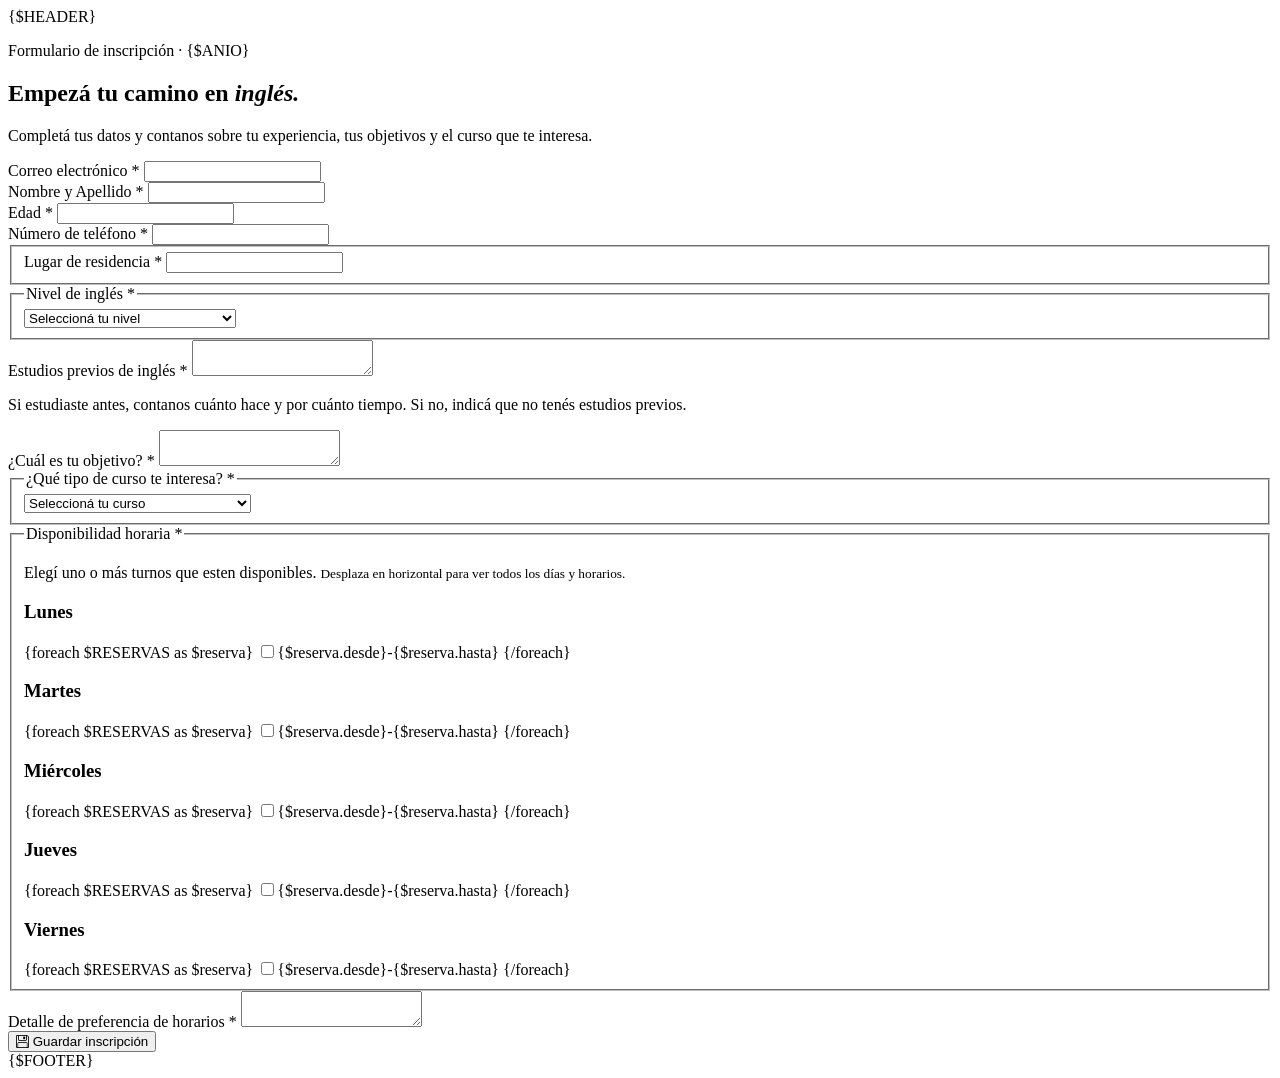
==== templates/inscripciones.html @ 1c587a69 "inscripciones y diseño" ====
<!DOCTYPE html>
<html lang="es">
<head>
	<meta charset="UTF-8" />
	<meta name="viewport" content="width=device-width, initial-scale=1.0" />
	<meta name="description" content="Formulario de inscripción a los cursos de inglés de Bond English." />
	<title>Inscripción | Bond English</title>
	<link rel="icon" type="image/svg+xml" href="/bond.english/img/favicon.svg?{$NO_CACHE}" />
	<link rel="preconnect" href="https://fonts.googleapis.com" />
	<link rel="preconnect" href="https://fonts.gstatic.com" crossorigin />
	<link rel="stylesheet" href="https://cdn.jsdelivr.net/npm/bootstrap-icons@1.13.1/font/bootstrap-icons.min.css">
	<link href="https://fonts.googleapis.com/css2?family=DM+Sans:wght@400;500;600;700&family=Fraunces:opsz,wght@9..144,500;600;700&display=swap" rel="stylesheet" />
	<link rel="stylesheet" href="/bond.english/css/estilos.css?{$NO_CACHE}" />
	<script src="/bond.english/js/funciones.js?{$NO_CACHE}"></script>
</head>
<body>
	{$HEADER}
	<div class="bond-page">
		<main>
			<section class="bond-section bond-registration-page">
				<div class="bond-registration-header">
					<p class="bond-eyebrow">Formulario de inscripción · {$ANIO}</p>
					<h1>Empezá tu camino en <em>inglés.</em></h1>
					<p>Completá tus datos y contanos sobre tu experiencia, tus objetivos y el curso que te interesa.</p>
				</div>
				<form class="bond-registration-form" action="https://docs.google.com/forms/d/e/1FAIpQLSeoVMjVuhReu6GGSIxY9Wibbu_efMwtwcfXeWnpP4lSAHN3PQ/viewform" method="get" data-registration-form>
					<input type="hidden" name="usp" value="pp_url" />
					<div class="bond-registration-grid">
						<div class="bond-registration-field">
							<label for="registration-email">Correo electrónico <span class="bond-registration-required" aria-hidden="true">*</span></label>
							<input id="registration-email" type="email" name="emailAddress" autocomplete="email" required />
						</div>
						<div class="bond-registration-field">
							<label for="registration-name">Nombre y Apellido <span class="bond-registration-required" aria-hidden="true">*</span></label>
							<input id="registration-name" type="text" name="entry.1130189161" autocomplete="name" required />
						</div>
						<div class="bond-registration-field">
							<label for="registration-age">Edad <span class="bond-registration-required" aria-hidden="true">*</span></label>
							<input id="registration-age" type="number" name="entry.165139075" min="1" step="1" inputmode="numeric" required />
						</div>
						<div class="bond-registration-field">
							<label for="registration-phone">Número de teléfono <span class="bond-registration-required" aria-hidden="true">*</span></label>
							<input id="registration-phone" type="tel" name="entry.1125736596" autocomplete="tel" required />
						</div>
					</div>

					<fieldset class="bond-registration-group" data-required-group aria-describedby="registration-residence-error">
                        <div class="bond-registration-field">
							<label for="registration-residence">Lugar de residencia <span class="bond-registration-required" aria-hidden="true">*</span></label>
							<input id="registration-residence" type="text" name="entry.834928953" autocomplete="address-line1" required />
						</div>
					</fieldset>

					<fieldset class="bond-registration-group" data-required-group aria-describedby="registration-level-error">
						<legend>Nivel de inglés <span class="bond-registration-required" aria-hidden="true">*</span></legend>
						<div class="bond-registration-select-wrap">
							<select class="bond-registration-select" name="entry.1595853115" id="registration-level-select" required>
								<option value="" disabled selected>Seleccioná tu nivel</option>
								<option value="Básico">Básico</option>
								<option value="Pre intermedio">Pre- intermedio</option>
								<option value="Intermedio">Intermedio</option>
								<option value="Intermedio alto">Intermedio- alto</option>
								<option value="Avanzado">Avanzado</option>
								<option value="No tengo conocimientos previos">No tengo conocimientos previos</option>
							</select>
						</div>
					</fieldset>

					<div class="bond-registration-field">
						<label for="registration-studies">Estudios previos de inglés <span class="bond-registration-required" aria-hidden="true">*</span></label>
						<textarea id="registration-studies" name="entry.343528388" aria-describedby="registration-studies-help" required></textarea>
						<p class="bond-registration-help" id="registration-studies-help">Si estudiaste antes, contanos cuánto hace y por cuánto tiempo. Si no, indicá que no tenés estudios previos.</p>
					</div>
					<div class="bond-registration-field">
						<label for="registration-goal">¿Cuál es tu objetivo? <span class="bond-registration-required" aria-hidden="true">*</span></label>
						<textarea id="registration-goal" name="entry.141382225" required></textarea>
					</div>

					<fieldset class="bond-registration-group" data-required-group aria-describedby="registration-course-error">
						<legend>¿Qué tipo de curso te interesa? <span class="bond-registration-required" aria-hidden="true">*</span></legend>
						<div class="bond-registration-select-wrap">
							<select class="bond-registration-select" name="entry.1595853115" id="registration-level-select" required>
								<option value="" disabled selected>Seleccioná tu curso</option>
								{foreach $VALORES as $valor}
									<option value="Básico">{$valor.descripcion} - {$valor.valor}</option>
								{/foreach}
							</select>
						</div>
						<p class="bond-registration-group-error" id="registration-course-error" data-group-error hidden>Elegí al menos un tipo de curso.</p>
					</fieldset>

					<fieldset class="bond-registration-group" data-required-group aria-describedby="registration-days-error">
						<legend>Disponibilidad horaria <span class="bond-registration-required" aria-hidden="true">*</span></legend>
						<p class="bond-registration-help">Elegí uno o más turnos que esten disponibles. <small class="bond-registration-help phone">Desplaza en horizontal para ver todos los días y horarios.</small></p>
						<div class="bond-registration-days-scroll" role="region" aria-label="Horarios disponibles por día" tabindex="0">
							<div class="bond-registration-days-grid">
								<div class="bond-registration-day-column">
									<h3>Lunes</h3>
									<div class="bond-registration-day-slots">
										{foreach $RESERVAS as $reserva}
											<label><input type="checkbox" value="Lunes {$reserva.desde}-{$reserva.hasta}" {if $reserva.lunes != 'Disponible'}disabled="true"{/if} />{$reserva.desde}-{$reserva.hasta}</label>
										{/foreach}
									</div>
								</div>
								<div class="bond-registration-day-column">
									<h3>Martes</h3>
									<div class="bond-registration-day-slots">
										{foreach $RESERVAS as $reserva}
											<label><input type="checkbox" value="Martes {$reserva.desde}-{$reserva.hasta}" {if $reserva.martes != 'Disponible'}disabled="true"{/if} />{$reserva.desde}-{$reserva.hasta}</label>
										{/foreach}
									</div>
								</div>
								<div class="bond-registration-day-column">
									<h3>Miércoles</h3>
									<div class="bond-registration-day-slots">
										{foreach $RESERVAS as $reserva}
											<label><input type="checkbox" value="Miércoles {$reserva.desde}-{$reserva.hasta}" {if $reserva.miercoles != 'Disponible'}disabled="true"{/if} />{$reserva.desde}-{$reserva.hasta}</label>
										{/foreach}
									</div>
								</div>
								<div class="bond-registration-day-column">
									<h3>Jueves</h3>
									<div class="bond-registration-day-slots">
										{foreach $RESERVAS as $reserva}
											<label><input type="checkbox" value="Jueves {$reserva.desde}-{$reserva.hasta}" {if $reserva.jueves != 'Disponible'}disabled="true"{/if} />{$reserva.desde}-{$reserva.hasta}</label>
										{/foreach}
									</div>
								</div>
								<div class="bond-registration-day-column">
									<h3>Viernes</h3>
									<div class="bond-registration-day-slots">
										{foreach $RESERVAS as $reserva}
											<label><input type="checkbox" value="Viernes {$reserva.desde}-{$reserva.hasta}" {if $reserva.viernes != 'Disponible'}disabled="true"{/if} />{$reserva.desde}-{$reserva.hasta}</label>
										{/foreach}
									</div>
								</div>
							</div>
						</div>
						<p class="bond-registration-group-error" id="registration-days-error" data-group-error hidden>Elegí al menos un día.</p>
					</fieldset>
					<div class="bond-registration-field">
						<label for="registration-hours">Detalle de preferencia de horarios <span class="bond-registration-required" aria-hidden="true">*</span></label>
						<textarea id="registration-hours" name="entry.490313253" required></textarea>
					</div>
					<div class="bond-registration-submit">
						<button class="bond-button bond-button-light" type="submit"><i class="bi bi-floppy"></i> Guardar inscripción</button>
					</div>
				</form>
			</section>
		</main>
	</div>
	{$FOOTER}
</body>
</html>
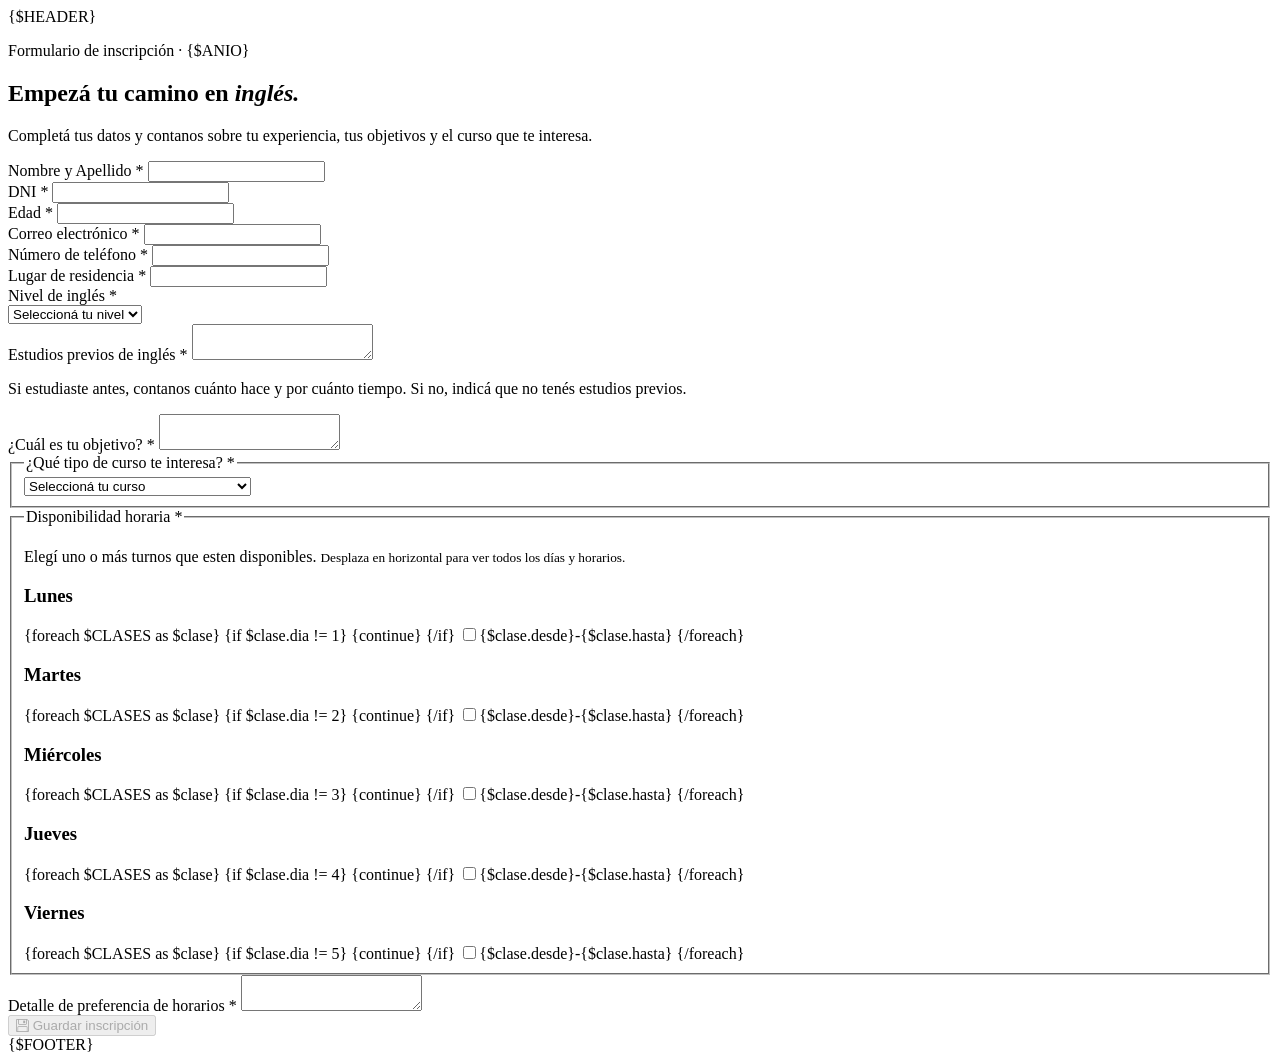
==== commit 1b7294bd: "inscripciones" ====
--- a/templates/inscripciones.html
+++ b/templates/inscripciones.html
@@ -23,127 +23,125 @@
 					<h1>Empezá tu camino en <em>inglés.</em></h1>
 					<p>Completá tus datos y contanos sobre tu experiencia, tus objetivos y el curso que te interesa.</p>
 				</div>
-				<form class="bond-registration-form" action="https://docs.google.com/forms/d/e/1FAIpQLSeoVMjVuhReu6GGSIxY9Wibbu_efMwtwcfXeWnpP4lSAHN3PQ/viewform" method="get" data-registration-form>
-					<input type="hidden" name="usp" value="pp_url" />
+				<form class="bond-registration-form">
 					<div class="bond-registration-grid">
 						<div class="bond-registration-field">
-							<label for="registration-email">Correo electrónico <span class="bond-registration-required" aria-hidden="true">*</span></label>
-							<input id="registration-email" type="email" name="emailAddress" autocomplete="email" required />
+							<label for="nombre">Nombre y Apellido <span class="bond-registration-required" aria-hidden="true">*</span></label>
+							<input id="nombre" type="text" autocomplete="name" required />
 						</div>
 						<div class="bond-registration-field">
-							<label for="registration-name">Nombre y Apellido <span class="bond-registration-required" aria-hidden="true">*</span></label>
-							<input id="registration-name" type="text" name="entry.1130189161" autocomplete="name" required />
+							<label for="dni">DNI <span class="bond-registration-required" aria-hidden="true">*</span></label>
+							<input id="dni" type="number" autocomplete="document" required />
+						</div>						
+						<div class="bond-registration-field">
+							<label for="edad">Edad <span class="bond-registration-required" aria-hidden="true">*</span></label>
+							<input id="edad" type="number" min="1" step="1" inputmode="numeric" required />
 						</div>
 						<div class="bond-registration-field">
-							<label for="registration-age">Edad <span class="bond-registration-required" aria-hidden="true">*</span></label>
-							<input id="registration-age" type="number" name="entry.165139075" min="1" step="1" inputmode="numeric" required />
+							<label for="correo">Correo electrónico <span class="bond-registration-required" aria-hidden="true">*</span></label>
+							<input id="correo" type="email" autocomplete="email" required />
+						</div>						
+						<div class="bond-registration-field">
+							<label for="telefono">Número de teléfono <span class="bond-registration-required" aria-hidden="true">*</span></label>
+							<input id="telefono" type="tel" autocomplete="tel" required />
 						</div>
 						<div class="bond-registration-field">
-							<label for="registration-phone">Número de teléfono <span class="bond-registration-required" aria-hidden="true">*</span></label>
-							<input id="registration-phone" type="tel" name="entry.1125736596" autocomplete="tel" required />
+							<label for="lugar">Lugar de residencia <span class="bond-registration-required" aria-hidden="true">*</span></label>
+							<input id="lugar" type="text" autocomplete="address-line1" required />
+						</div>
+						<div class="bond-registration-field">
+							<label>Nivel de inglés <span class="bond-registration-required" aria-hidden="true">*</span></label>
+							<div class="bond-registration-select-wrap">
+								<select class="bond-registration-select" id="nivel" required>
+									<option value="" disabled selected>Seleccioná tu nivel</option>
+									{foreach $NIVELES as $nivel}
+										<option value="{$nivel.id}">{$nivel.nivel}</option>
+									{/foreach}
+								</select>
+							</div>
 						</div>
 					</div>
-
-					<fieldset class="bond-registration-group" data-required-group aria-describedby="registration-residence-error">
-                        <div class="bond-registration-field">
-							<label for="registration-residence">Lugar de residencia <span class="bond-registration-required" aria-hidden="true">*</span></label>
-							<input id="registration-residence" type="text" name="entry.834928953" autocomplete="address-line1" required />
-						</div>
-					</fieldset>
-
-					<fieldset class="bond-registration-group" data-required-group aria-describedby="registration-level-error">
-						<legend>Nivel de inglés <span class="bond-registration-required" aria-hidden="true">*</span></legend>
-						<div class="bond-registration-select-wrap">
-							<select class="bond-registration-select" name="entry.1595853115" id="registration-level-select" required>
-								<option value="" disabled selected>Seleccioná tu nivel</option>
-								<option value="Básico">Básico</option>
-								<option value="Pre intermedio">Pre- intermedio</option>
-								<option value="Intermedio">Intermedio</option>
-								<option value="Intermedio alto">Intermedio- alto</option>
-								<option value="Avanzado">Avanzado</option>
-								<option value="No tengo conocimientos previos">No tengo conocimientos previos</option>
-							</select>
-						</div>
-					</fieldset>
-
 					<div class="bond-registration-field">
-						<label for="registration-studies">Estudios previos de inglés <span class="bond-registration-required" aria-hidden="true">*</span></label>
-						<textarea id="registration-studies" name="entry.343528388" aria-describedby="registration-studies-help" required></textarea>
+						<label for="estudio-previo">Estudios previos de inglés <span class="bond-registration-required" aria-hidden="true">*</span></label>
+						<textarea id="estudio-previo" required></textarea>
 						<p class="bond-registration-help" id="registration-studies-help">Si estudiaste antes, contanos cuánto hace y por cuánto tiempo. Si no, indicá que no tenés estudios previos.</p>
 					</div>
 					<div class="bond-registration-field">
-						<label for="registration-goal">¿Cuál es tu objetivo? <span class="bond-registration-required" aria-hidden="true">*</span></label>
-						<textarea id="registration-goal" name="entry.141382225" required></textarea>
+						<label for="objetivo">¿Cuál es tu objetivo? <span class="bond-registration-required" aria-hidden="true">*</span></label>
+						<textarea id="objetivo" required></textarea>
 					</div>
 
 					<fieldset class="bond-registration-group" data-required-group aria-describedby="registration-course-error">
 						<legend>¿Qué tipo de curso te interesa? <span class="bond-registration-required" aria-hidden="true">*</span></legend>
 						<div class="bond-registration-select-wrap">
-							<select class="bond-registration-select" name="entry.1595853115" id="registration-level-select" required>
+							<select class="bond-registration-select" id="valor" required>
 								<option value="" disabled selected>Seleccioná tu curso</option>
 								{foreach $VALORES as $valor}
 									<option value="Básico">{$valor.descripcion} - {$valor.valor}</option>
 								{/foreach}
 							</select>
 						</div>
-						<p class="bond-registration-group-error" id="registration-course-error" data-group-error hidden>Elegí al menos un tipo de curso.</p>
 					</fieldset>
 
 					<fieldset class="bond-registration-group" data-required-group aria-describedby="registration-days-error">
 						<legend>Disponibilidad horaria <span class="bond-registration-required" aria-hidden="true">*</span></legend>
 						<p class="bond-registration-help">Elegí uno o más turnos que esten disponibles. <small class="bond-registration-help phone">Desplaza en horizontal para ver todos los días y horarios.</small></p>
 						<div class="bond-registration-days-scroll" role="region" aria-label="Horarios disponibles por día" tabindex="0">
-							<div class="bond-registration-days-grid">
+							<div class="bond-registration-days-grid" id="checkbox-horarios">
 								<div class="bond-registration-day-column">
 									<h3>Lunes</h3>
 									<div class="bond-registration-day-slots">
-										{foreach $RESERVAS as $reserva}
-											<label><input type="checkbox" value="Lunes {$reserva.desde}-{$reserva.hasta}" {if $reserva.lunes != 'Disponible'}disabled="true"{/if} />{$reserva.desde}-{$reserva.hasta}</label>
+										{foreach $CLASES as $clase}
+											{if $clase.dia != 1} {continue} {/if}
+											<label><input type="checkbox" value="{$clase.id}" {if $clase.estado != 'Disponible'}disabled="true"{/if} />{$clase.desde}-{$clase.hasta}</label>
 										{/foreach}
 									</div>
 								</div>
 								<div class="bond-registration-day-column">
 									<h3>Martes</h3>
 									<div class="bond-registration-day-slots">
-										{foreach $RESERVAS as $reserva}
-											<label><input type="checkbox" value="Martes {$reserva.desde}-{$reserva.hasta}" {if $reserva.martes != 'Disponible'}disabled="true"{/if} />{$reserva.desde}-{$reserva.hasta}</label>
+										{foreach $CLASES as $clase}
+											{if $clase.dia != 2} {continue} {/if}
+											<label><input type="checkbox" value="{$clase.id}" {if $clase.estado != 'Disponible'}disabled="true"{/if} />{$clase.desde}-{$clase.hasta}</label>
 										{/foreach}
 									</div>
 								</div>
 								<div class="bond-registration-day-column">
 									<h3>Miércoles</h3>
 									<div class="bond-registration-day-slots">
-										{foreach $RESERVAS as $reserva}
-											<label><input type="checkbox" value="Miércoles {$reserva.desde}-{$reserva.hasta}" {if $reserva.miercoles != 'Disponible'}disabled="true"{/if} />{$reserva.desde}-{$reserva.hasta}</label>
+										{foreach $CLASES as $clase}
+											{if $clase.dia != 3} {continue} {/if}
+											<label><input type="checkbox" value="{$clase.id}" {if $clase.estado != 'Disponible'}disabled="true"{/if} />{$clase.desde}-{$clase.hasta}</label>
 										{/foreach}
 									</div>
 								</div>
 								<div class="bond-registration-day-column">
 									<h3>Jueves</h3>
 									<div class="bond-registration-day-slots">
-										{foreach $RESERVAS as $reserva}
-											<label><input type="checkbox" value="Jueves {$reserva.desde}-{$reserva.hasta}" {if $reserva.jueves != 'Disponible'}disabled="true"{/if} />{$reserva.desde}-{$reserva.hasta}</label>
+										{foreach $CLASES as $clase}
+											{if $clase.dia != 4} {continue} {/if}
+											<label><input type="checkbox" value="{$clase.id}" {if $clase.estado != 'Disponible'}disabled="true"{/if} />{$clase.desde}-{$clase.hasta}</label>
 										{/foreach}
 									</div>
 								</div>
 								<div class="bond-registration-day-column">
 									<h3>Viernes</h3>
 									<div class="bond-registration-day-slots">
-										{foreach $RESERVAS as $reserva}
-											<label><input type="checkbox" value="Viernes {$reserva.desde}-{$reserva.hasta}" {if $reserva.viernes != 'Disponible'}disabled="true"{/if} />{$reserva.desde}-{$reserva.hasta}</label>
+										{foreach $CLASES as $clase}
+											{if $clase.dia != 5} {continue} {/if}
+											<label><input type="checkbox" value="{$clase.id}" {if $clase.estado != 'Disponible'}disabled="true"{/if} />{$clase.desde}-{$clase.hasta}</label>
 										{/foreach}
 									</div>
 								</div>
 							</div>
 						</div>
-						<p class="bond-registration-group-error" id="registration-days-error" data-group-error hidden>Elegí al menos un día.</p>
 					</fieldset>
 					<div class="bond-registration-field">
-						<label for="registration-hours">Detalle de preferencia de horarios <span class="bond-registration-required" aria-hidden="true">*</span></label>
-						<textarea id="registration-hours" name="entry.490313253" required></textarea>
+						<label for="preferencia-horario">Detalle de preferencia de horarios <span class="bond-registration-required" aria-hidden="true">*</span></label>
+						<textarea id="preferencia-horario" required></textarea>
 					</div>
 					<div class="bond-registration-submit">
-						<button class="bond-button bond-button-light" type="submit"><i class="bi bi-floppy"></i> Guardar inscripción</button>
+						<button disabled="true" class="bond-button bond-button-light" type="button"><i class="bi bi-floppy"></i> Guardar inscripción</button>
 					</div>
 				</form>
 			</section>
